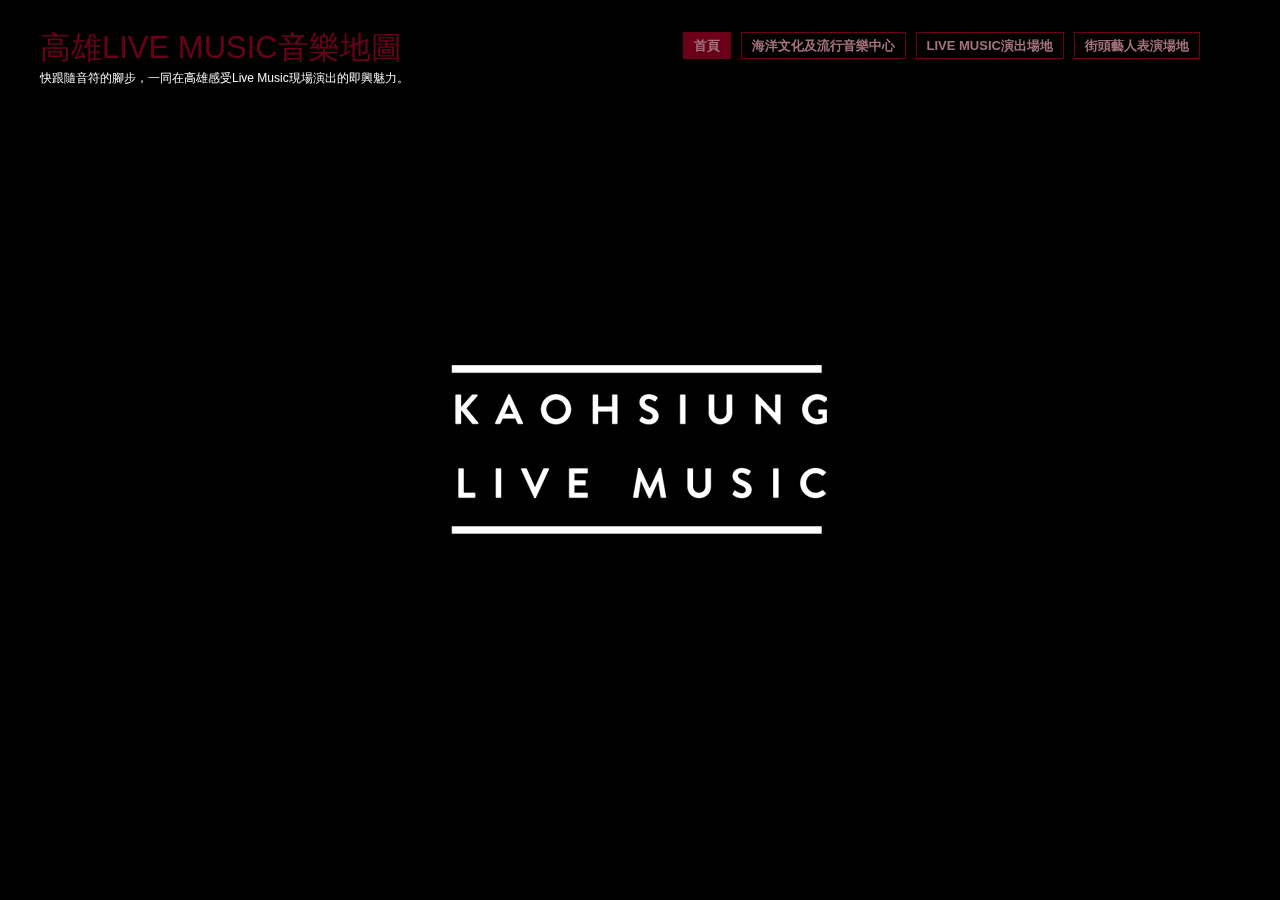
==== index.html @ 7fe30bdf "cb-slideshow" ====
<!DOCTYPE html>
<!--[if lt IE 7 ]> <html class="ie ie6 no-js" lang="en"> <![endif]-->
<!--[if IE 7 ]>    <html class="ie ie7 no-js" lang="en"> <![endif]-->
<!--[if IE 8 ]>    <html class="ie ie8 no-js" lang="en"> <![endif]-->
<!--[if IE 9 ]>    <html class="ie ie9 no-js" lang="en"> <![endif]-->
<!--[if gt IE 9]><!--><html class="no-js" lang="en"><!--<![endif]-->
    <head>
        <meta charset="UTF-8" />
        <meta http-equiv="X-UA-Compatible" content="IE=edge,chrome=1"> 
        <title>高雄音樂地圖</title>
        <meta name="viewport" content="width=device-width, initial-scale=1.0"> 
        <meta name="description" content="Fullscreen Background Image Slideshow with CSS3 - A Css-only fullscreen background image slideshow" />
        <meta name="keywords" content="css3, css-only, fullscreen, background, slideshow, images, content" />
        <meta name="author" content="Codrops" />

        <link rel="shortcut icon" href="../favicon.ico"> 
        <link rel="stylesheet" type="text/css" href="css/demo.css" />
        <link rel="stylesheet" type="text/css" href="css/cb-slideshow.css" />

    	<script type="text/javascript" src="js/modernizr.custom.86080.js"></script>
    </head>

    <body id="page">
        <ul class="cb-slideshow">
            <li><span></span></li>
            <li><span></span></li>
            <li><span></span></li>
            <li><span></span></li>
            <li><span></span></li>
            <li><span></span></li>
        </ul>
        <div class="container">
            <!-- Codrops top bar --><!--/ Codrops top bar -->
            <header>
                <p class="codrops-demos">
        			<a href="#" class="current-demo">首頁</a>
        			<a href="kcgmusiccenter.html">海洋文化及流行音樂中心</a>
        			<a href="map.html">LIVE MUSIC演出場地</a>
        			<a href="busker.html">街頭藝人表演場地</a>
                </p>
                <h1><span>高雄LIVE MUSIC音樂地圖</span></h1>
                <h2>快跟隨音符的腳步，一同在高雄感受Live Music現場演出的即興魅力。</h2>
            </header>     
        </div>

        <div class="wrapper">
             <img src="images/typeface.png" width="400" height="170">
        </div>
        
    </body>
</html>
---- css/demo.css ----
@charset "UTF-8";
@font-face {
    font-family: sans-serif;
    src: url('fonts/BebasNeue-webfont.eot');
    src: url('fonts/BebasNeue-webfont.eot?#iefix') format('embedded-opentype'),
         url('fonts/BebasNeue-webfont.woff') format('woff'),
         url('fonts/BebasNeue-webfont.ttf') format('truetype'),
         url('fonts/BebasNeue-webfont.svg#BebasNeueRegular') format('svg');
    font-weight: normal;
    font-style: normal;
}
/* CSS reset */
body,div,dl,dt,dd,ul,ol,li,h1,h2,h3,h4,h5,h6,pre,form,fieldset,input,textarea,p,blockquote,th,td { 
	margin:0;
	padding:0;
}
html,body, #wrapper{
	height:100%;
   width: 100%;
   margin: 0;
   padding: 0;
   border: 0;
}
table {
	border-collapse:collapse;
	border-spacing:0;
}
fieldset,img { 
	border:0;
}
input{
	border:1px solid #b0b0b0;
	padding:3px 5px 4px;
	color:#979797;
	width:190px;
}
address,caption,cite,code,dfn,th,var {
	font-style:normal;
	font-weight:normal;
}
ol,ul {
	list-style:none;
}
caption,th {
	text-align:left;
}
h1,h2,h3,h4,h5,h6 {
	font-size:100%;
	font-weight:normal;
}
q:before,q:after {
	content:'';
}
abbr,acronym { border:0;
}
/* General Demo Style */
body{
	font-family: Constantia, Palatino, "Palatino Linotype", "Palatino LT STD", Georgia, serif;
	background: #000;
	font-weight: 400;
	font-size: 15px;
	color: #aa3e03;
	overflow-y: scroll;
	overflow-x: hidden;
}
.ie7 body{
	overflow:hidden;
}
a{
	color: #333;
	text-decoration: none;
}
.container{
	position: relative;
	text-align: center;
	z-index:1;
}
.clr{
	clear: both;
}
.container > header{
	padding: 30px 30px 10px 20px;
	margin: 0px 20px 10px 20px;
	position: relative;
	text-shadow: 1px 1px 1px rgba(0,0,0,0.2);
    text-align: left;
	z-index:9998;
}
.container > header h1{
	width:400px;
	font-family: Arial, sans-serif;
	font-size: 31px;
	line-height: 35px;
	position: relative;
	font-weight: 400;
	color: #6d0019;
	text-shadow: 1px 1px 1px rgba(0,0,0,0.3);
    padding: 0px 0px 5px 0px;
}
	
.container > header h1 span{

}
.container > header h2, p.info{
	font-family:sans-serif;
	font-size: 30px;
	font-size: 12px;
	font-style: normal;
	color: #f8f8f8;
	text-shadow: 1px 1px 1px rgba(0,0,0,0.6);
}
/* Header Style */
.codrops-top{
	font-family: Arial, sans-serif;
	line-height:30px;
	font-size: 11px;
	width: 100%;
	background: #fff;
	opacity: 0.9;
	text-transform: uppercase;
	z-index: 9999;
	position: relative;
	-moz-box-shadow: 1px 0px 2px #000;
	-webkit-box-shadow: 1px 0px 2px #000;
	box-shadow: 1px 0px 2px #000;
	background-color: #fff;
}
.codrops-top a{
	padding: 0px 10px;
	letter-spacing: 1px;
	color: #ddd;
	display: block;
	float: left;
}
.codrops-top a:hover{
	color: #fff;
}
.codrops-top span.right{
	float: right;
}
.codrops-top span.right a{
	float: none;
	display: inline;
}

.codrops-demos{
	float:right;
	width:550px;
	z-index: 10000;
	padding:0px 0px 0px 5px;
}
.codrops-demos a,
.codrops-demos a.current-demo,
.codrops-demos a.current-demo:hover{
	font-family: 'LiHei Pro', '微軟正黑體', Arial, sans-serif;
    display: inline-block;
	border: 1px solid #6d0019;
	padding: 4px 10px 3px;
	font-size:13px;
	line-height: 18px;
	margin: 2px 3px;
	font-weight: 800;
	color: #A5727D;
}
.codrops-demos a:hover{
	color:  #A5727D;
	background: #6d0019;
}
.codrops-demos a:active{
	background: #6d0019;
}
.codrops-demos a.current-demo,
.codrops-demos a.current-demo:hover{
	color: #A5727D;
	background: #6d0019;
}
/* Media Queries */
@media screen and (max-width: 767px) {
	.container > header{
		text-align: center;
	}
	.codrops-demos {
		position: relative;
		top: auto;
		left: auto;
	}
}
.wrapper {
	width:400px;
	height:170px;
	position:absolute;
	left:50%;
	top:50%;
	margin-top:-85px;
	margin-left:-200px;
}
.wrapper_b {
	width:592px;
	height:256px;
	position:absolute;
	left:50%;
	top:50%;
	margin-top:-128px;
	margin-left:-286px;
}
.wrapper_c {
	position:absolute;
	left:10%;
	top:0px;
	
}
---- css/cb-slideshow.css ----
.cb-slideshow,
.cb-slideshow:after {
    position: fixed;
    width: 100%;
    height: 100%;
    top: 0px;
    left: 0px;
    z-index: 0;
}
.cb-slideshow:after {
    content: '';
    background: transparent url(../images/pattern.png) repeat top left;
}
.cb-slideshow li span {
    width: 100%;
    height: 100%;
    position: absolute;
    top: 0px;
    left: 0px;
    background-size: cover;
    background-position: 50% 50%;
    background-repeat: none;
    opacity: 0;
    z-index: 0;
	-webkit-backface-visibility: hidden;
    -webkit-animation: imageAnimation 36s linear infinite 0s;
    -moz-animation: imageAnimation 36s linear infinite 0s;
    -o-animation: imageAnimation 36s linear infinite 0s;
    -ms-animation: imageAnimation 36s linear infinite 0s;
    animation: imageAnimation 36s linear infinite 0s;
}
.cb-slideshow li div {
    z-index: 1000;
    position: absolute;
    bottom: 30px;
    left: 0px;
    width: 100%;
    text-align: center;
    opacity: 0;
    -webkit-animation: titleAnimation 36s linear infinite 0s;
    -moz-animation: titleAnimation 36s linear infinite 0s;
    -o-animation: titleAnimation 36s linear infinite 0s;
    -ms-animation: titleAnimation 36s linear infinite 0s;
    animation: titleAnimation 36s linear infinite 0s;
}
.cb-slideshow li div h3 {
    font-family: 'BebasNeueRegular', 'Arial Narrow', Arial, sans-serif;
    font-size: 160px;
    padding: 0 30px;
    line-height: 120px;
    color: rgba(255,255,255,0.8);
}
.cb-slideshow li:nth-child(1) span { background-image: url(../images/main_visual/1.jpg) }

.cb-slideshow li:nth-child(2) span {
    background-image: url(../images/main_visual/2.jpg);
    -webkit-animation-delay: 6s;
    -moz-animation-delay: 6s;
    -o-animation-delay: 6s;
    -ms-animation-delay: 6s;
    animation-delay: 6s;
}
.cb-slideshow li:nth-child(3) span {
    background-image: url(../images/main_visual/3.jpg);
    -webkit-animation-delay: 12s;
    -moz-animation-delay: 12s;
    -o-animation-delay: 12s;
    -ms-animation-delay: 12s;
    animation-delay: 12s;
}
.cb-slideshow li:nth-child(4) span {
    background-image: url(../images/main_visual/4.jpg);
    -webkit-animation-delay: 18s;
    -moz-animation-delay: 18s;
    -o-animation-delay: 18s;
    -ms-animation-delay: 18s;
    animation-delay: 18s;
}
.cb-slideshow li:nth-child(5) span {
    background-image: url(../images/main_visual/5.jpg);
    -webkit-animation-delay: 24s;
    -moz-animation-delay: 24s;
    -o-animation-delay: 24s;
    -ms-animation-delay: 24s;
    animation-delay: 24s;
}
.cb-slideshow li:nth-child(6) span {
    background-image: url(../images/main_visual/6.jpg);
    -webkit-animation-delay: 30s;
    -moz-animation-delay: 30s;
    -o-animation-delay: 30s;
    -ms-animation-delay: 30s;
    animation-delay: 30s;
}


.cb-slideshow li:nth-child(2) div {
    -webkit-animation-delay: 6s;
    -moz-animation-delay: 6s;
    -o-animation-delay: 6s;
    -ms-animation-delay: 6s;
    animation-delay: 6s;
}
.cb-slideshow li:nth-child(3) div {
    -webkit-animation-delay: 12s;
    -moz-animation-delay: 12s;
    -o-animation-delay: 12s;
    -ms-animation-delay: 12s;
    animation-delay: 12s;
}
.cb-slideshow li:nth-child(4) div {
    -webkit-animation-delay: 18s;
    -moz-animation-delay: 18s;
    -o-animation-delay: 18s;
    -ms-animation-delay: 18s;
    animation-delay: 18s;
}
.cb-slideshow li:nth-child(5) div {
    -webkit-animation-delay: 24s;
    -moz-animation-delay: 24s;
    -o-animation-delay: 24s;
    -ms-animation-delay: 24s;
    animation-delay: 24s;
}
.cb-slideshow li:nth-child(6) div {
    -webkit-animation-delay: 30s;
    -moz-animation-delay: 30s;
    -o-animation-delay: 30s;
    -ms-animation-delay: 30s;
    animation-delay: 30s;
}


@-webkit-keyframes imageAnimation { 
	0% {
	    opacity: 0;
	    -webkit-animation-timing-function: ease-in;
	}
	8% {
	    opacity: 1;
	    -webkit-transform: scale(1.05);
	    -webkit-animation-timing-function: ease-out;
	}
	17% {
	    opacity: 1;
	    -webkit-transform: scale(1.1);
	}
	22% {
		opacity: 0;
		-webkit-transform: scale(1.1) translateY(0%);
	}
	25% {
	    opacity: 0;
	    -webkit-transform: scale(1.1) translateY(0%);
	}
	100% { opacity: 0 }
}
@-moz-keyframes imageAnimation { 
	0% {
	    opacity: 0;
	    -moz-animation-timing-function: ease-in;
	}
	8% {
	    opacity: 1;
	    -moz-transform: scale(1.05);
	    -moz-animation-timing-function: ease-out;
	}
	17% {
	    opacity: 1;
	    -moz-transform: scale(1.1);
	}
	22% {
		opacity: 0;
		-webkit-transform: scale(1.1) translateY(0%);
	}
	25% {
	    opacity: 0;
	    -moz-transform: scale(1.1) translateY(0%);
	}
	100% { opacity: 0 }
}
@-o-keyframes imageAnimation { 
	0% {
	    opacity: 0;
	    -o-animation-timing-function: ease-in;
	}
	8% {
	    opacity: 1;
	    -o-transform: scale(1.05);
	    -o-animation-timing-function: ease-out;
	}
	17% {
	    opacity: 1;
	    -o-transform: scale(1.1);
	}
	22% {
		opacity: 0;
		-webkit-transform: scale(1.1) translateY(0%);
	}
	25% {
	    opacity: 0;
	    -o-transform: scale(1.1) translateY(0%);
	}
	100% { opacity: 0 }
}
@-ms-keyframes imageAnimation { 
	0% {
	    opacity: 0;
	    -ms-animation-timing-function: ease-in;
	}
	8% {
	    opacity: 1;
	    -ms-transform: scale(1.05);
	    -ms-animation-timing-function: ease-out;
	}
	17% {
	    opacity: 1;
	    -ms-transform: scale(1.1);
	}
	22% {
		opacity: 0;
		-webkit-transform: scale(1.1) translateY(0%);
	}
	25% {
	    opacity: 0;
	    -ms-transform: scale(1.1) translateY(0%);
	}
	100% { opacity: 0 }
}
@keyframes imageAnimation { 
	0% {
	    opacity: 0;
	    animation-timing-function: ease-in;
	}
	8% {
	    opacity: 1;
	    transform: scale(1.05);
	    animation-timing-function: ease-out;
	}
	17% {
	    opacity: 1;
	    transform: scale(1.1);
	}
	22% {
		opacity: 0;
		-webkit-transform: scale(1.1) translateY(0%);
	}
	25% {
	    opacity: 0;
	    -transform: scale(1.1) translateY(0%);
	}
	100% { opacity: 0 }
}
@-webkit-keyframes titleAnimation { 
	0% {
	    opacity: 0;
	    -webkit-transform: translateY(-300%);
	}
	8% {
	    opacity: 1;
	    -webkit-transform: translateY(0%);
	}
	17% {
	    opacity: 1;
	    -webkit-transform: translateY(0%);
	}
	19% {
	    opacity: 0;
	    -webkit-transform: translateY(100%);
	}
	25% { opacity: 0 }
	100% { opacity: 0 }
}
@-moz-keyframes titleAnimation { 
	0% {
	    opacity: 0;
	    -moz-transform: translateY(-300%);
	}
	8% {
	    opacity: 1;
	    -moz-transform: translateY(0%);
	}
	17% {
	    opacity: 1;
	    -moz-transform: translateY(0%);
	}
	19% {
	    opacity: 0;
	    -moz-transform: translateY(100%);
	}
	25% { opacity: 0 }
	100% { opacity: 0 }
}
@-o-keyframes titleAnimation { 
	0% {
	    opacity: 0;
	    -o-transform: translateY(-300%);
	}
	8% {
	    opacity: 1;
	    -o-transform: translateY(0%);
	}
	17% {
	    opacity: 1;
	    -o-transform: translateY(0%);
	}
	19% {
	    opacity: 0;
	    -o-transform: translateY(100%);
	}
	25% { opacity: 0 }
	100% { opacity: 0 }
}
@-ms-keyframes titleAnimation { 
	0% {
	    opacity: 0;
	    -ms-transform: translateY(-300%);
	}
	8% {
	    opacity: 1;
	    -ms-transform: translateY(0%);
	}
	17% {
	    opacity: 1;
	    -ms-transform: translateY(0%);
	}
	19% {
	    opacity: 0;
	    -ms-transform: translateY(100%);
	}
	25% { opacity: 0 }
	100% { opacity: 0 }
}
@keyframes titleAnimation { 
	0% {
	    opacity: 0;
	    transform: translateY(-300%);
	}
	8% {
	    opacity: 1;
	    transform: translateY(0%);
	}
	17% {
	    opacity: 1;
	    transform: translateY(0%);
	}
	19% {
	    opacity: 0;
	    transform: translateY(100%);
	}
	25% { opacity: 0 }
	100% { opacity: 0 }
}
/* Show at least something when animations not supported */
.no-cssanimations .cb-slideshow li span{
	opacity: 1;
}
@media screen and (max-width: 1140px) { 
	.cb-slideshow li div h3 { font-size: 100px }
}
@media screen and (max-width: 600px) { 
	.cb-slideshow li div h3 { font-size: 50px }
}
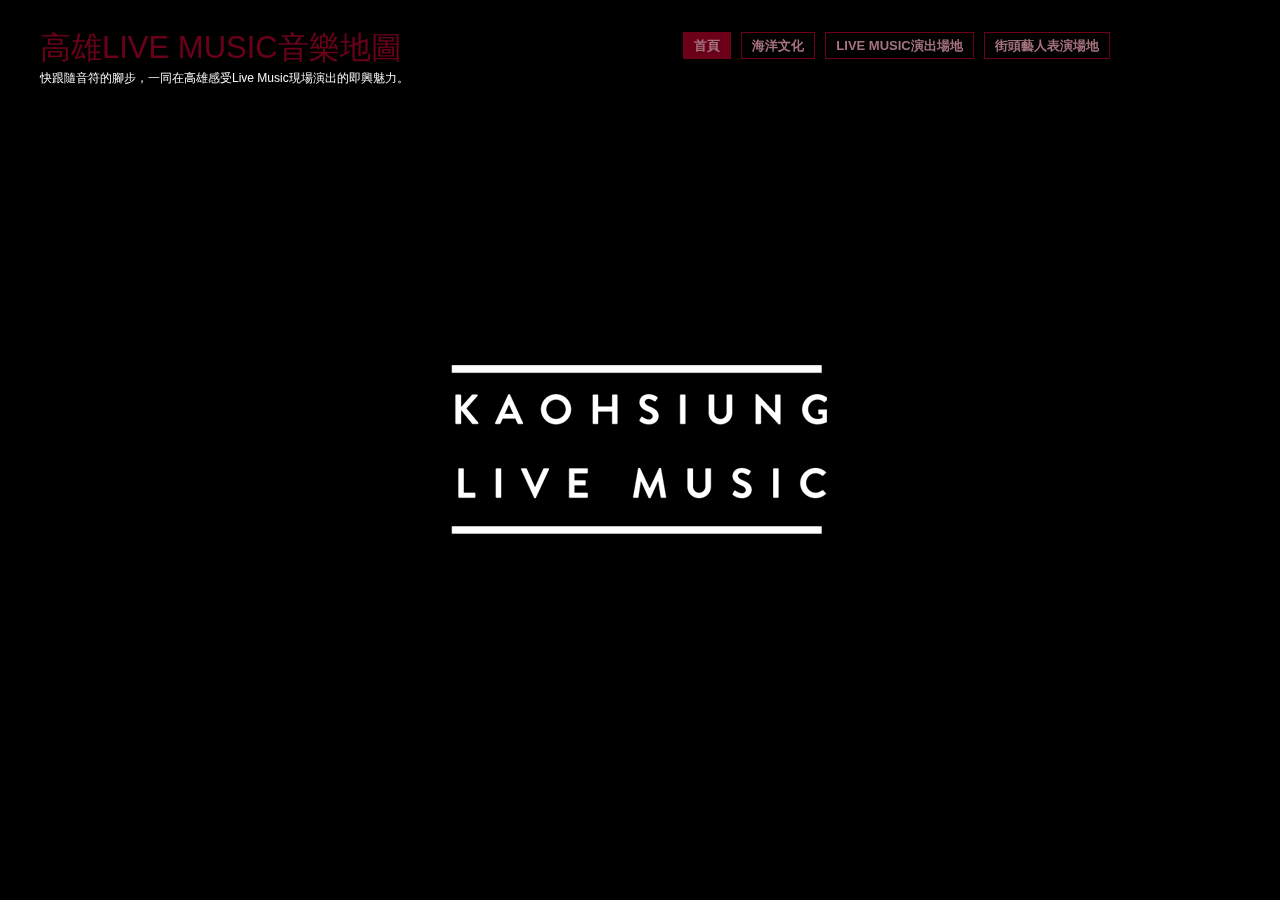
==== commit 47785c46: "MENU Change" ====
--- a/index.html
+++ b/index.html
@@ -15,7 +15,7 @@
 
         <link rel="shortcut icon" href="../favicon.ico"> 
         <link rel="stylesheet" type="text/css" href="css/demo.css" />
-        <link rel="stylesheet" type="text/css" href="css/cb-slideshow.css" />
+        <link rel="stylesheet" type="text/css" href="css/cb-slideshow1.css" />
 
     	<script type="text/javascript" src="js/modernizr.custom.86080.js"></script>
     </head>
@@ -34,7 +34,8 @@
             <header>
                 <p class="codrops-demos">
         			<a href="#" class="current-demo">首頁</a>
-        			<a href="kcgmusiccenter.html">海洋文化及流行音樂中心</a>
+        			<!--a href="kcgmusiccenter.html">海洋文化及流行音樂中心</a-->
+                    <a href="kcgmusiccenter.html">海洋文化</a>
         			<a href="map.html">LIVE MUSIC演出場地</a>
         			<a href="busker.html">街頭藝人表演場地</a>
                 </p>
@@ -46,6 +47,6 @@
         <div class="wrapper">
              <img src="images/typeface.png" width="400" height="170">
         </div>
-        
+
     </body>
 </html>--- a/css/demo.css
+++ b/css/demo.css
@@ -1,6 +1,6 @@
 @charset "UTF-8";
 @font-face {
-    font-family: sans-serif;
+    font-family: 'LiHei Pro', '微軟正黑體', Arial, sans-serif;
     src: url('fonts/BebasNeue-webfont.eot');
     src: url('fonts/BebasNeue-webfont.eot?#iefix') format('embedded-opentype'),
          url('fonts/BebasNeue-webfont.woff') format('woff'),
@@ -15,11 +15,12 @@
 	padding:0;
 }
 html,body, #wrapper{
+	font-family: 'LiHei Pro', '微軟正黑體', Arial, sans-serif;
 	height:100%;
-   width: 100%;
-   margin: 0;
-   padding: 0;
-   border: 0;
+	width: 100%;
+	margin: 0;
+	padding: 0;
+	border: 0;
 }
 table {
 	border-collapse:collapse;
@@ -55,7 +56,7 @@
 }
 /* General Demo Style */
 body{
-	font-family: Constantia, Palatino, "Palatino Linotype", "Palatino LT STD", Georgia, serif;
+	/*font-family: Constantia, Palatino, "Palatino Linotype", "Palatino LT STD", Georgia, serif;*/
 	background: #000;
 	font-weight: 400;
 	font-size: 15px;
@@ -88,7 +89,7 @@
 }
 .container > header h1{
 	width:400px;
-	font-family: Arial, sans-serif;
+	/*font-family: Arial, sans-serif;*/
 	font-size: 31px;
 	line-height: 35px;
 	position: relative;
@@ -102,7 +103,7 @@
 
 }
 .container > header h2, p.info{
-	font-family:sans-serif;
+	/*font-family:sans-serif;*/
 	font-size: 30px;
 	font-size: 12px;
 	font-style: normal;
@@ -111,7 +112,7 @@
 }
 /* Header Style */
 .codrops-top{
-	font-family: Arial, sans-serif;
+	/*font-family: Arial, sans-serif;*/
 	line-height:30px;
 	font-size: 11px;
 	width: 100%;
@@ -152,7 +153,7 @@
 .codrops-demos a,
 .codrops-demos a.current-demo,
 .codrops-demos a.current-demo:hover{
-	font-family: 'LiHei Pro', '微軟正黑體', Arial, sans-serif;
+	/*font-family: 'LiHei Pro', '微軟正黑體', Arial, sans-serif;*/
     display: inline-block;
 	border: 1px solid #6d0019;
 	padding: 4px 10px 3px;
--- a/css/cb-slideshow1.css
+++ b/css/cb-slideshow1.css
@@ -0,0 +1,363 @@
+.cb-slideshow,
+.cb-slideshow:after {
+    position: fixed;
+    width: 100%;
+    height: 100%;
+    top: 0px;
+    left: 0px;
+    z-index: 0;
+}
+.cb-slideshow:after {
+    content: '';
+    background: transparent url(../images/pattern1.png) repeat top left;
+}
+.cb-slideshow li span {
+    width: 100%;
+    height: 100%;
+    position: absolute;
+    top: 0px;
+    left: 0px;
+    background-size: cover;
+    background-position: 50% 50%;
+    background-repeat: none;
+    opacity: 0;
+    z-index: 0;
+	-webkit-backface-visibility: hidden;
+    -webkit-animation: imageAnimation 36s linear infinite 0s;
+    -moz-animation: imageAnimation 36s linear infinite 0s;
+    -o-animation: imageAnimation 36s linear infinite 0s;
+    -ms-animation: imageAnimation 36s linear infinite 0s;
+    animation: imageAnimation 36s linear infinite 0s;
+}
+.cb-slideshow li div {
+    z-index: 1000;
+    position: absolute;
+    bottom: 30px;
+    left: 0px;
+    width: 100%;
+    text-align: center;
+    opacity: 0;
+    -webkit-animation: titleAnimation 36s linear infinite 0s;
+    -moz-animation: titleAnimation 36s linear infinite 0s;
+    -o-animation: titleAnimation 36s linear infinite 0s;
+    -ms-animation: titleAnimation 36s linear infinite 0s;
+    animation: titleAnimation 36s linear infinite 0s;
+}
+.cb-slideshow li div h3 {
+    font-family: 'BebasNeueRegular', 'Arial Narrow', Arial, sans-serif;
+    font-size: 160px;
+    padding: 0 30px;
+    line-height: 120px;
+    color: rgba(255,255,255,0.8);
+}
+.cb-slideshow li:nth-child(1) span { background-image: url(../images/visual_1/1.jpg) }
+
+.cb-slideshow li:nth-child(2) span {
+    background-image: url(../images/visual_1/2.jpg);
+    -webkit-animation-delay: 6s;
+    -moz-animation-delay: 6s;
+    -o-animation-delay: 6s;
+    -ms-animation-delay: 6s;
+    animation-delay: 6s;
+}
+.cb-slideshow li:nth-child(3) span {
+    background-image: url(../images/visual_1/3.jpg);
+    -webkit-animation-delay: 12s;
+    -moz-animation-delay: 12s;
+    -o-animation-delay: 12s;
+    -ms-animation-delay: 12s;
+    animation-delay: 12s;
+}
+.cb-slideshow li:nth-child(4) span {
+    background-image: url(../images/visual_1/4.jpg);
+    -webkit-animation-delay: 18s;
+    -moz-animation-delay: 18s;
+    -o-animation-delay: 18s;
+    -ms-animation-delay: 18s;
+    animation-delay: 18s;
+}
+.cb-slideshow li:nth-child(5) span {
+    background-image: url(../images/visual_1/5.jpg);
+    -webkit-animation-delay: 24s;
+    -moz-animation-delay: 24s;
+    -o-animation-delay: 24s;
+    -ms-animation-delay: 24s;
+    animation-delay: 24s;
+}
+.cb-slideshow li:nth-child(6) span {
+    background-image: url(../images/visual_1/6.jpg);
+    -webkit-animation-delay: 30s;
+    -moz-animation-delay: 30s;
+    -o-animation-delay: 30s;
+    -ms-animation-delay: 30s;
+    animation-delay: 30s;
+}
+
+
+.cb-slideshow li:nth-child(2) div {
+    -webkit-animation-delay: 6s;
+    -moz-animation-delay: 6s;
+    -o-animation-delay: 6s;
+    -ms-animation-delay: 6s;
+    animation-delay: 6s;
+}
+.cb-slideshow li:nth-child(3) div {
+    -webkit-animation-delay: 12s;
+    -moz-animation-delay: 12s;
+    -o-animation-delay: 12s;
+    -ms-animation-delay: 12s;
+    animation-delay: 12s;
+}
+.cb-slideshow li:nth-child(4) div {
+    -webkit-animation-delay: 18s;
+    -moz-animation-delay: 18s;
+    -o-animation-delay: 18s;
+    -ms-animation-delay: 18s;
+    animation-delay: 18s;
+}
+.cb-slideshow li:nth-child(5) div {
+    -webkit-animation-delay: 24s;
+    -moz-animation-delay: 24s;
+    -o-animation-delay: 24s;
+    -ms-animation-delay: 24s;
+    animation-delay: 24s;
+}
+.cb-slideshow li:nth-child(6) div {
+    -webkit-animation-delay: 30s;
+    -moz-animation-delay: 30s;
+    -o-animation-delay: 30s;
+    -ms-animation-delay: 30s;
+    animation-delay: 30s;
+}
+
+
+@-webkit-keyframes imageAnimation { 
+	0% {
+	    opacity: 0;
+	    -webkit-animation-timing-function: ease-in;
+	}
+	8% {
+	    opacity: 1;
+	    -webkit-transform: scale(1.05);
+	    -webkit-animation-timing-function: ease-out;
+	}
+	17% {
+	    opacity: 1;
+	    -webkit-transform: scale(1.1);
+	}
+	22% {
+		opacity: 0;
+		-webkit-transform: scale(1.1) translateY(0%);
+	}
+	25% {
+	    opacity: 0;
+	    -webkit-transform: scale(1.1) translateY(0%);
+	}
+	100% { opacity: 0 }
+}
+@-moz-keyframes imageAnimation { 
+	0% {
+	    opacity: 0;
+	    -moz-animation-timing-function: ease-in;
+	}
+	8% {
+	    opacity: 1;
+	    -moz-transform: scale(1.05);
+	    -moz-animation-timing-function: ease-out;
+	}
+	17% {
+	    opacity: 1;
+	    -moz-transform: scale(1.1);
+	}
+	22% {
+		opacity: 0;
+		-webkit-transform: scale(1.1) translateY(0%);
+	}
+	25% {
+	    opacity: 0;
+	    -moz-transform: scale(1.1) translateY(0%);
+	}
+	100% { opacity: 0 }
+}
+@-o-keyframes imageAnimation { 
+	0% {
+	    opacity: 0;
+	    -o-animation-timing-function: ease-in;
+	}
+	8% {
+	    opacity: 1;
+	    -o-transform: scale(1.05);
+	    -o-animation-timing-function: ease-out;
+	}
+	17% {
+	    opacity: 1;
+	    -o-transform: scale(1.1);
+	}
+	22% {
+		opacity: 0;
+		-webkit-transform: scale(1.1) translateY(0%);
+	}
+	25% {
+	    opacity: 0;
+	    -o-transform: scale(1.1) translateY(0%);
+	}
+	100% { opacity: 0 }
+}
+@-ms-keyframes imageAnimation { 
+	0% {
+	    opacity: 0;
+	    -ms-animation-timing-function: ease-in;
+	}
+	8% {
+	    opacity: 1;
+	    -ms-transform: scale(1.05);
+	    -ms-animation-timing-function: ease-out;
+	}
+	17% {
+	    opacity: 1;
+	    -ms-transform: scale(1.1);
+	}
+	22% {
+		opacity: 0;
+		-webkit-transform: scale(1.1) translateY(0%);
+	}
+	25% {
+	    opacity: 0;
+	    -ms-transform: scale(1.1) translateY(0%);
+	}
+	100% { opacity: 0 }
+}
+@keyframes imageAnimation { 
+	0% {
+	    opacity: 0;
+	    animation-timing-function: ease-in;
+	}
+	8% {
+	    opacity: 1;
+	    transform: scale(1.05);
+	    animation-timing-function: ease-out;
+	}
+	17% {
+	    opacity: 1;
+	    transform: scale(1.1);
+	}
+	22% {
+		opacity: 0;
+		-webkit-transform: scale(1.1) translateY(0%);
+	}
+	25% {
+	    opacity: 0;
+	    -transform: scale(1.1) translateY(0%);
+	}
+	100% { opacity: 0 }
+}
+@-webkit-keyframes titleAnimation { 
+	0% {
+	    opacity: 0;
+	    -webkit-transform: translateY(-300%);
+	}
+	8% {
+	    opacity: 1;
+	    -webkit-transform: translateY(0%);
+	}
+	17% {
+	    opacity: 1;
+	    -webkit-transform: translateY(0%);
+	}
+	19% {
+	    opacity: 0;
+	    -webkit-transform: translateY(100%);
+	}
+	25% { opacity: 0 }
+	100% { opacity: 0 }
+}
+@-moz-keyframes titleAnimation { 
+	0% {
+	    opacity: 0;
+	    -moz-transform: translateY(-300%);
+	}
+	8% {
+	    opacity: 1;
+	    -moz-transform: translateY(0%);
+	}
+	17% {
+	    opacity: 1;
+	    -moz-transform: translateY(0%);
+	}
+	19% {
+	    opacity: 0;
+	    -moz-transform: translateY(100%);
+	}
+	25% { opacity: 0 }
+	100% { opacity: 0 }
+}
+@-o-keyframes titleAnimation { 
+	0% {
+	    opacity: 0;
+	    -o-transform: translateY(-300%);
+	}
+	8% {
+	    opacity: 1;
+	    -o-transform: translateY(0%);
+	}
+	17% {
+	    opacity: 1;
+	    -o-transform: translateY(0%);
+	}
+	19% {
+	    opacity: 0;
+	    -o-transform: translateY(100%);
+	}
+	25% { opacity: 0 }
+	100% { opacity: 0 }
+}
+@-ms-keyframes titleAnimation { 
+	0% {
+	    opacity: 0;
+	    -ms-transform: translateY(-300%);
+	}
+	8% {
+	    opacity: 1;
+	    -ms-transform: translateY(0%);
+	}
+	17% {
+	    opacity: 1;
+	    -ms-transform: translateY(0%);
+	}
+	19% {
+	    opacity: 0;
+	    -ms-transform: translateY(100%);
+	}
+	25% { opacity: 0 }
+	100% { opacity: 0 }
+}
+@keyframes titleAnimation { 
+	0% {
+	    opacity: 0;
+	    transform: translateY(-300%);
+	}
+	8% {
+	    opacity: 1;
+	    transform: translateY(0%);
+	}
+	17% {
+	    opacity: 1;
+	    transform: translateY(0%);
+	}
+	19% {
+	    opacity: 0;
+	    transform: translateY(100%);
+	}
+	25% { opacity: 0 }
+	100% { opacity: 0 }
+}
+/* Show at least something when animations not supported */
+.no-cssanimations .cb-slideshow li span{
+	opacity: 1;
+}
+@media screen and (max-width: 1140px) { 
+	.cb-slideshow li div h3 { font-size: 100px }
+}
+@media screen and (max-width: 600px) { 
+	.cb-slideshow li div h3 { font-size: 50px }
+}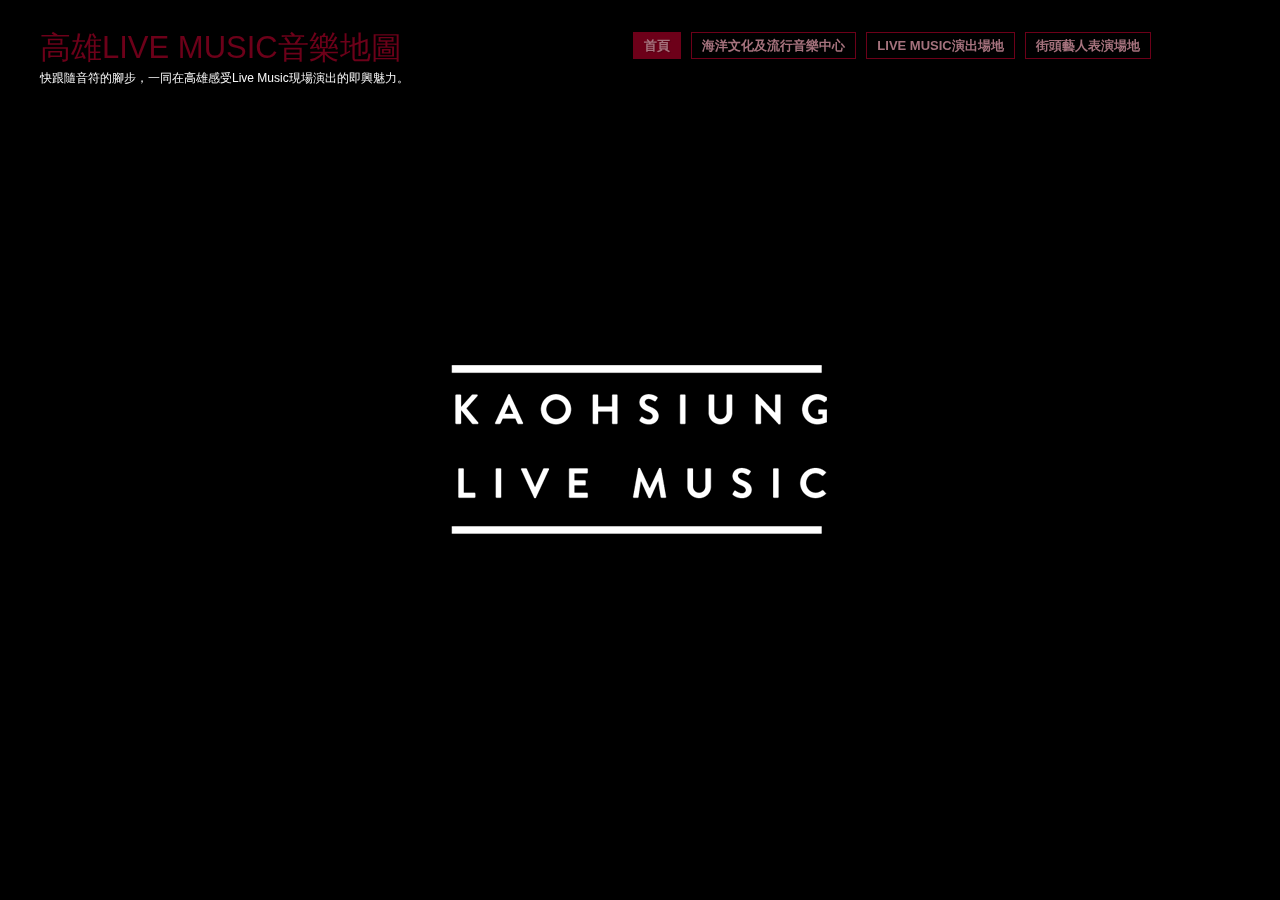
==== commit 25dd7463: ":p" ====
--- a/index.html
+++ b/index.html
@@ -34,8 +34,7 @@
             <header>
                 <p class="codrops-demos">
         			<a href="#" class="current-demo">首頁</a>
-        			<!--a href="kcgmusiccenter.html">海洋文化及流行音樂中心</a-->
-                    <a href="kcgmusiccenter.html">海洋文化</a>
+        			<a href="kcgmusiccenter.html">海洋文化及流行音樂中心</a>
         			<a href="map.html">LIVE MUSIC演出場地</a>
         			<a href="busker.html">街頭藝人表演場地</a>
                 </p>
--- a/css/demo.css
+++ b/css/demo.css
@@ -144,9 +144,11 @@
 	display: inline;
 }
 
+
+/* ---主選單--- */
 .codrops-demos{
 	float:right;
-	width:550px;
+	width:600px;
 	z-index: 10000;
 	padding:0px 0px 0px 5px;
 }
@@ -175,6 +177,9 @@
 	color: #A5727D;
 	background: #6d0019;
 }
+
+
+
 /* Media Queries */
 @media screen and (max-width: 767px) {
 	.container > header{
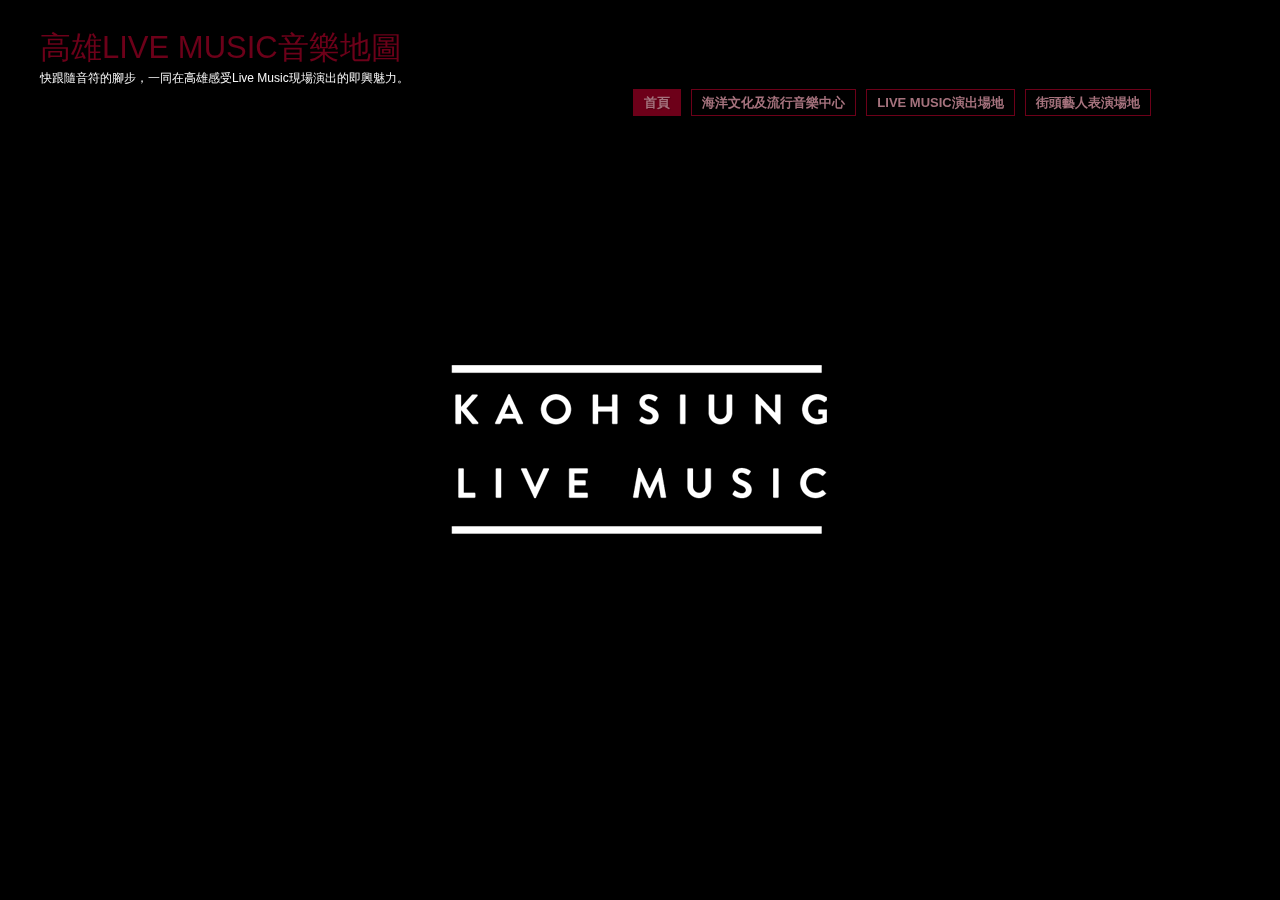
==== commit 1a77a648: "BODY" ====
--- a/index.html
+++ b/index.html
@@ -1,9 +1,4 @@
-<!DOCTYPE html>
-<!--[if lt IE 7 ]> <html class="ie ie6 no-js" lang="en"> <![endif]-->
-<!--[if IE 7 ]>    <html class="ie ie7 no-js" lang="en"> <![endif]-->
-<!--[if IE 8 ]>    <html class="ie ie8 no-js" lang="en"> <![endif]-->
-<!--[if IE 9 ]>    <html class="ie ie9 no-js" lang="en"> <![endif]-->
-<!--[if gt IE 9]><!--><html class="no-js" lang="en"><!--<![endif]-->
+<html>
     <head>
         <meta charset="UTF-8" />
         <meta http-equiv="X-UA-Compatible" content="IE=edge,chrome=1"> 
@@ -20,7 +15,21 @@
     	<script type="text/javascript" src="js/modernizr.custom.86080.js"></script>
     </head>
 
-    <body id="page">
+    <body>
+        <!--Menu-->
+        <div class="container">
+            <header>
+                <h1><span>高雄LIVE MUSIC音樂地圖</span></h1>
+                <h2>快跟隨音符的腳步，一同在高雄感受Live Music現場演出的即興魅力。</h2>
+                <p class="codrops-demos">
+        			<a href="#" class="current-demo">首頁</a>
+        			<a href="kcgmusiccenter.html">海洋文化及流行音樂中心</a>
+        			<a href="map.html">LIVE MUSIC演出場地</a>
+        			<a href="busker.html">街頭藝人表演場地</a>
+                </p>
+            </header>     
+        </div>
+        <!--Background-->
         <ul class="cb-slideshow">
             <li><span></span></li>
             <li><span></span></li>
@@ -29,20 +38,8 @@
             <li><span></span></li>
             <li><span></span></li>
         </ul>
-        <div class="container">
-            <!-- Codrops top bar --><!--/ Codrops top bar -->
-            <header>
-                <p class="codrops-demos">
-        			<a href="#" class="current-demo">首頁</a>
-        			<a href="kcgmusiccenter.html">海洋文化及流行音樂中心</a>
-        			<a href="map.html">LIVE MUSIC演出場地</a>
-        			<a href="busker.html">街頭藝人表演場地</a>
-                </p>
-                <h1><span>高雄LIVE MUSIC音樂地圖</span></h1>
-                <h2>快跟隨音符的腳步，一同在高雄感受Live Music現場演出的即興魅力。</h2>
-            </header>     
-        </div>
 
+        <!--Images-->
         <div class="wrapper">
              <img src="images/typeface.png" width="400" height="170">
         </div>
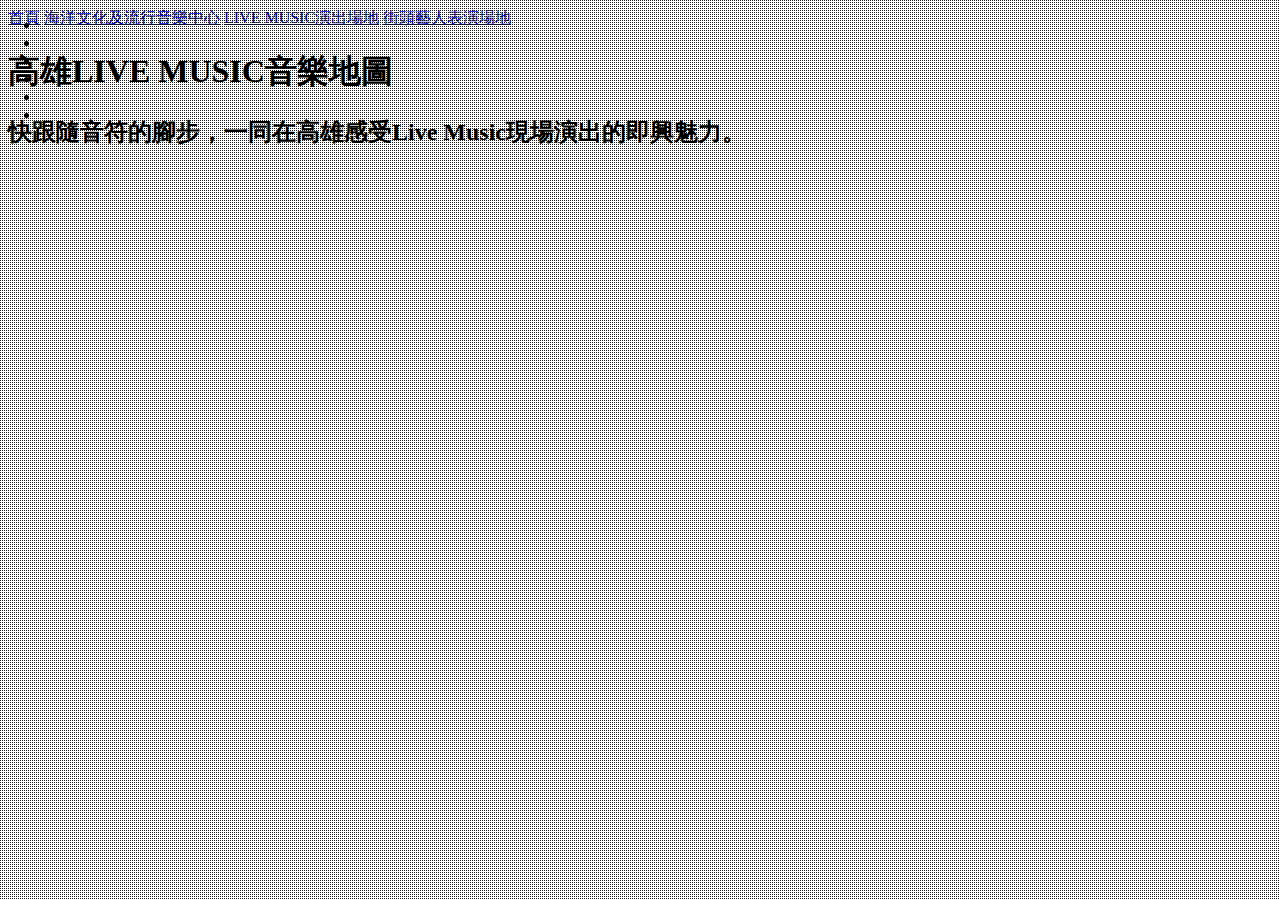
==== commit 7ec2fbb9: "Page2" ====
--- a/index.html
+++ b/index.html
@@ -9,26 +9,13 @@
         <meta name="author" content="Codrops" />
 
         <link rel="shortcut icon" href="../favicon.ico"> 
-        <link rel="stylesheet" type="text/css" href="css/demo.css" />
+        <link rel="stylesheet" type="text/css" href="css/style.css" />
         <link rel="stylesheet" type="text/css" href="css/cb-slideshow1.css" />
 
     	<script type="text/javascript" src="js/modernizr.custom.86080.js"></script>
     </head>
 
     <body>
-        <!--Menu-->
-        <div class="container">
-            <header>
-                <h1><span>高雄LIVE MUSIC音樂地圖</span></h1>
-                <h2>快跟隨音符的腳步，一同在高雄感受Live Music現場演出的即興魅力。</h2>
-                <p class="codrops-demos">
-        			<a href="#" class="current-demo">首頁</a>
-        			<a href="kcgmusiccenter.html">海洋文化及流行音樂中心</a>
-        			<a href="map.html">LIVE MUSIC演出場地</a>
-        			<a href="busker.html">街頭藝人表演場地</a>
-                </p>
-            </header>     
-        </div>
         <!--Background-->
         <ul class="cb-slideshow">
             <li><span></span></li>
@@ -39,6 +26,27 @@
             <li><span></span></li>
         </ul>
 
+        <!--Menu-->
+        <div class="container">
+
+            <header>
+                <p class="codrops-demos">
+        			<a href="#" class="current-demo">首頁</a>
+        			<a href="kcgmusiccenter.html">海洋文化及流行音樂中心</a>
+        			<a href="map.html">LIVE MUSIC演出場地</a>
+        			<a href="busker.html">街頭藝人表演場地</a>
+                </p>
+                <h1>高雄LIVE MUSIC音樂地圖</h1>
+                <h2>快跟隨音符的腳步，一同在高雄感受Live Music現場演出的即興魅力。</h2>
+            </header>     
+        </div>
+
+        <!--Logo-->
+        <div class="logo">
+             <a href="http://www.khcc.gov.tw/home01.aspx" target="_blank"><img src="images/logo.png"></a>
+        </div>
+
+
         <!--Images-->
         <div class="wrapper">
              <img src="images/typeface.png" width="400" height="170">
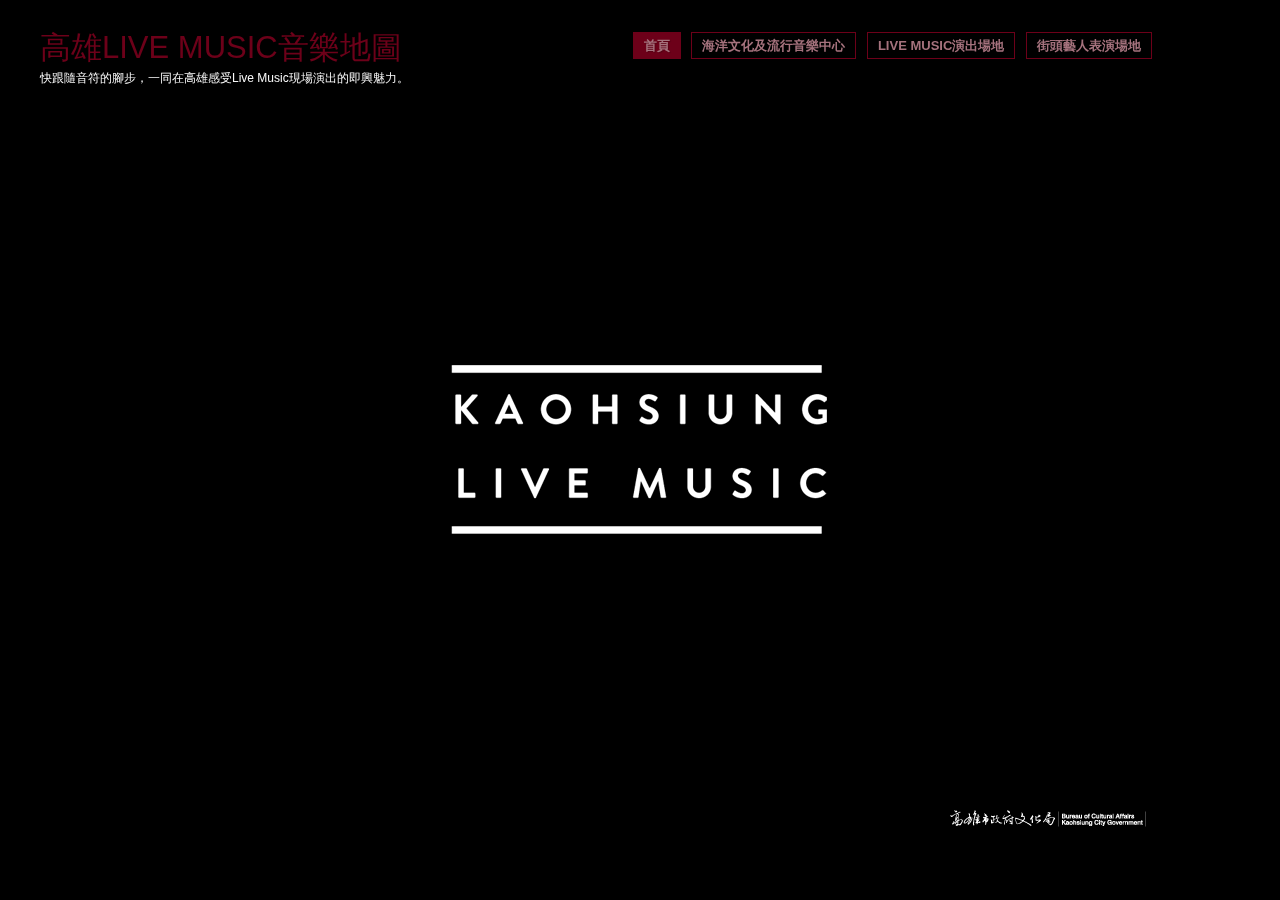
==== commit f6323a19: "P4 Start" ====
--- a/index.html
+++ b/index.html
@@ -8,7 +8,7 @@
         <meta name="keywords" content="css3, css-only, fullscreen, background, slideshow, images, content" />
         <meta name="author" content="Codrops" />
 
-        <link rel="shortcut icon" href="../favicon.ico"> 
+        <link rel="shortcut icon" href="favicon.ico"> 
         <link rel="stylesheet" type="text/css" href="css/style.css" />
         <link rel="stylesheet" type="text/css" href="css/cb-slideshow1.css" />
 
--- a/css/style.css
+++ b/css/style.css
@@ -0,0 +1,310 @@
+@charset "UTF-8";
+@font-face {
+    font-family: 'LiHei Pro', '微軟正黑體', Arial, sans-serif;
+    src: url('fonts/BebasNeue-webfont.eot');
+    src: url('fonts/BebasNeue-webfont.eot?#iefix') format('embedded-opentype'),
+         url('fonts/BebasNeue-webfont.woff') format('woff'),
+         url('fonts/BebasNeue-webfont.ttf') format('truetype'),
+         url('fonts/BebasNeue-webfont.svg#BebasNeueRegular') format('svg');
+    font-weight: normal;
+    font-style: normal;
+}
+/* CSS reset */
+body,div,dl,dt,dd,ul,ol,li,h1,h2,h3,h4,h5,h6,pre,form,fieldset,input,textarea,p,blockquote,th,td { 
+	margin:0;
+	padding:0;
+}
+html,body, #wrapper{
+	font-family: 'LiHei Pro', '微軟正黑體', Arial, sans-serif;
+	height:100%;
+	width: 100%;
+	margin: 0;
+	padding: 0;
+	border: 0;
+}
+table {
+	border-collapse:collapse;
+	border-spacing:0;
+}
+fieldset,img { 
+	border:0;
+}
+input{
+	border:1px solid #b0b0b0;
+	padding:3px 5px 4px;
+	color:#979797;
+	width:190px;
+}
+address,caption,cite,code,dfn,th,var {
+	font-style:normal;
+	font-weight:normal;
+}
+ol,ul {
+	list-style:none;
+}
+caption,th {
+	text-align:left;
+}
+h1,h2,h3,h4,h5,h6 {
+	font-size:100%;
+	font-weight:normal;
+}
+q:before,q:after {
+	content:'';
+}
+abbr,acronym { border:0;
+}
+/* General Demo Style */
+
+body{
+	background: #000;
+	/*font-weight: 400;
+	font-size: 15px;
+	color: #aa3e03;*/
+	overflow-y: scroll;
+	overflow-x: hidden;
+}
+
+.ie7 body{
+	overflow:hidden;
+}
+a{
+	text-decoration: none;
+}
+.clr{
+	clear: both;
+}
+
+
+
+
+
+
+/* ---主選單--- */
+.container{
+	position: relative;
+	text-align: center;
+	z-index:1;
+}
+.container > header{
+	padding: 30px 30px 10px 20px;
+	margin: 0px 20px 10px 20px;
+	position: relative;
+	text-shadow: 1px 1px 1px rgba(0,0,0,0.2);
+    text-align: left;
+	z-index:9998;
+}
+.container > header h1{
+	width:400px;
+	/*font-family: Arial, sans-serif;*/
+	font-size: 31px;
+	line-height: 35px;
+	position: relative;
+	font-weight: 400;
+	color: #6d0019;
+	text-shadow: 1px 1px 1px rgba(0,0,0,0.3);
+    padding: 0px 0px 5px 0px;
+}
+.container > header h2, p.info{
+	/*font-family:sans-serif;*/
+	font-size: 12px;
+	font-style: normal;
+	color: #f8f8f8;
+	text-shadow: 1px 1px 1px rgba(0,0,0,0.6);
+}
+.codrops-demos{
+	float:right;
+	width:600px;
+	z-index: 10000;
+	padding:0px 0px 0px 5px;
+}
+.codrops-demos a,
+.codrops-demos a.current-demo,
+.codrops-demos a.current-demo:hover{
+	/*font-family: 'LiHei Pro', '微軟正黑體', Arial, sans-serif;*/
+    display: inline-block;
+	border: 1px solid #6d0019;
+	padding: 4px 10px 3px;
+	font-size:13px;
+	line-height: 18px;
+	margin: 2px 3px;
+	font-weight: 800;
+	color: #A5727D;
+}
+.codrops-demos a:hover{
+	color:  #A5727D;
+	background: #6d0019;
+}
+.codrops-demos a:active{
+	background: #6d0019;
+}
+
+.codrops-demos a.current-demo,
+.codrops-demos a.current-demo:hover{
+	color: #A5727D;
+	background: #6d0019;
+}
+
+/* ---LOGO--- */
+.logo{
+	width:200px;
+	height:17px;
+	float:right;
+	position:absolute;
+	/*z-index: 10000;*/
+
+	top: 90%;
+	right: 132px;
+}
+
+.logo_fixed{
+	width:200px;
+	height:17px;
+	float:right;
+	position:absolute;
+	/*z-index: 10000;*/
+
+	top: 490px;
+	right: 132px;
+}
+
+
+
+
+.wrapper {
+	width:400px;
+	height:170px;
+	position:absolute;
+	left:50%;
+	top:50%;
+	margin-top:-85px;
+	margin-left:-200px;
+}
+.wrapper_b {
+	width:592px;
+	height:256px;
+	position:absolute;
+	left:50%;
+	top:50%;
+	margin-top:-128px;
+	margin-left:-286px;
+}
+.wrapper_c {
+	position:absolute;
+	left:10%;
+	top:0px;
+}
+
+
+
+
+
+/*--- 內頁B 內容 ---*/
+.content_b{
+	position:absolute;
+	left:50%;
+	top:50%;
+	width:618px;
+	height:282px;
+	margin-left:-309px;
+	margin-top:-141px;
+}
+
+.content_b_left{
+	margin: 13px auto;
+	width:264px;
+	height:256px;
+	position:static;
+	float: left;
+}
+
+
+.content_b_left h3{
+	font-size: 17pt;
+	max-width: 264px;
+	font-weight: bold;
+	text-align: justify;
+	margin: 0px;
+	color: #FFFFFF;
+}
+
+.content_b_left h5{
+	font-size: 9.5pt;
+	margin: 14px 0px 10px;
+	color: #FFFFFF;
+}
+
+.content_b_left div{
+	margin: 0px;
+	padding: 0px;
+	border: 0;
+}
+
+.content_b_left_fb{
+	max-width:  50px;
+	max-height: 50px;
+	padding: 0px;
+	margin: 2px 0px 0px 2px;
+	float: left;
+}
+
+.content_b_left_a,
+.content_b_left_a:hover{
+    display: inline-block;
+	border: 1px solid #6d0019;
+	padding: 0px;
+	font-size:10pt;
+	text-align: center;;
+	line-height: 48px;
+	margin: 2px 0px 9px 6px;
+	/*font-weight: 800;*/
+	color: #A5727D;
+	width: 202px;
+	float: right;
+}
+.content_b_left_a:hover{
+	color:  #A5727D;
+	background: #6d0019;
+}
+.content_b_left_a:active{
+	background: #6d0019;
+}
+
+.content_b_left_b,
+.content_b_left_b:hover{
+    display: inline-block;
+	border: 1px solid #6d0019;
+	padding: 0px;
+	font-size:10pt;
+	text-align: left;
+	line-height: 48px;
+	margin: 9px 0px 9px 0px;
+	/*font-weight: 800;*/
+	color: #A5727D;
+	width: 262px;
+}
+.content_b_left_b:hover{
+	color:  #A5727D;
+	background: #6d0019;
+}
+.content_b_left_b:active{
+	background: #6d0019;
+}
+
+
+
+
+.content_b_right{
+	font-size: 7.5pt;
+	line-height: 1.6em;
+	letter-spacing: 0.05em;
+	/*text-align: justify;*/
+	margin: 13px auto;
+	max-width:250px;
+	max-height:204px;
+	position:static;
+	float: right;
+	padding: 26px;
+	background-image : url(../images/content_b_pattern.png);
+    background-repeat : repeat;
+}